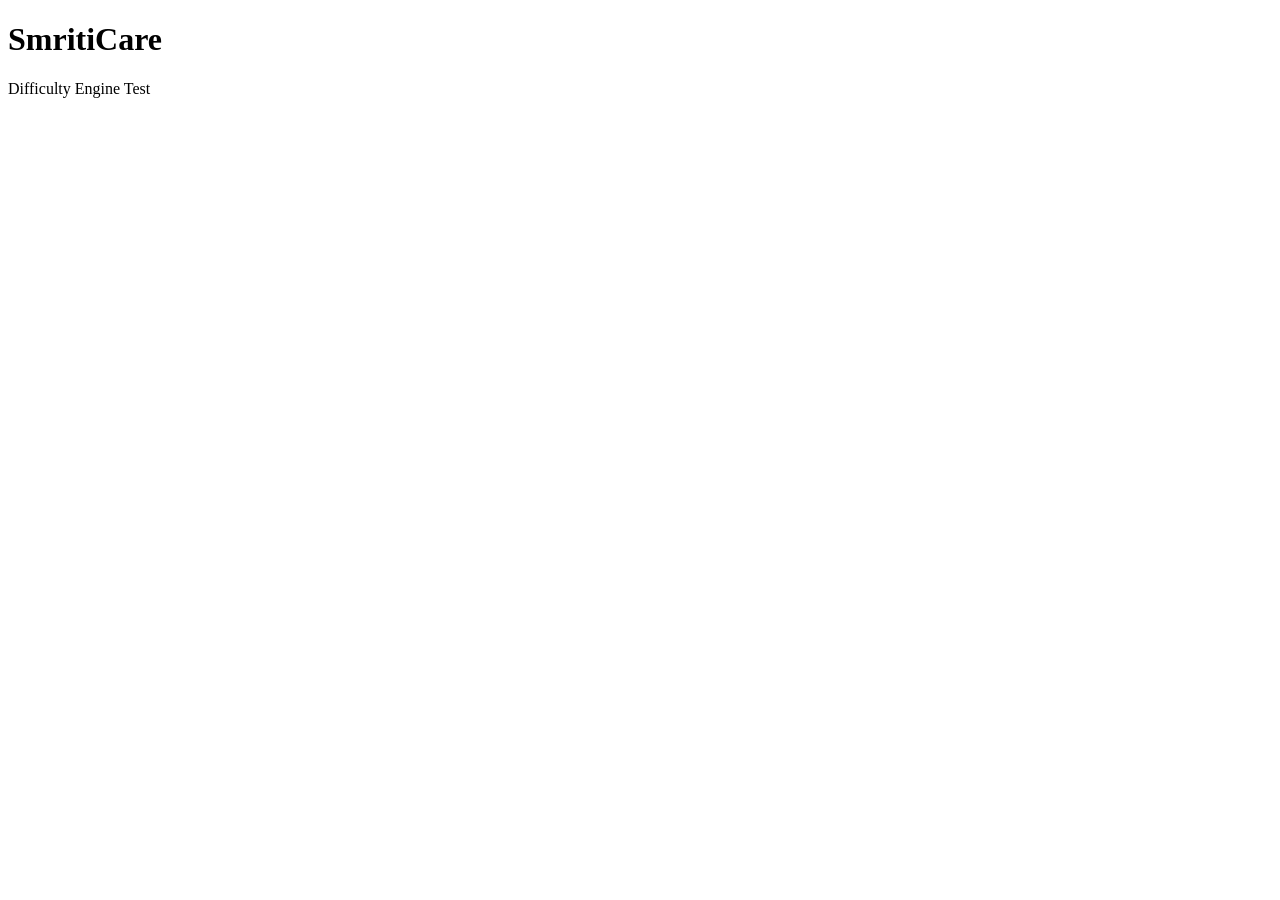
==== index.html @ 37b7cdfa "Add scoring and difficulty engine" ====
<!DOCTYPE html>
<html>
<head>
    <title>SmritiCare</title>
</head>

<body>

    <h1>SmritiCare</h1>
    <p>Difficulty Engine Test</p>

    <script src="difficultyEngine.js"></script>
    <script src="testEngine.js"></script>

</body>
</html>
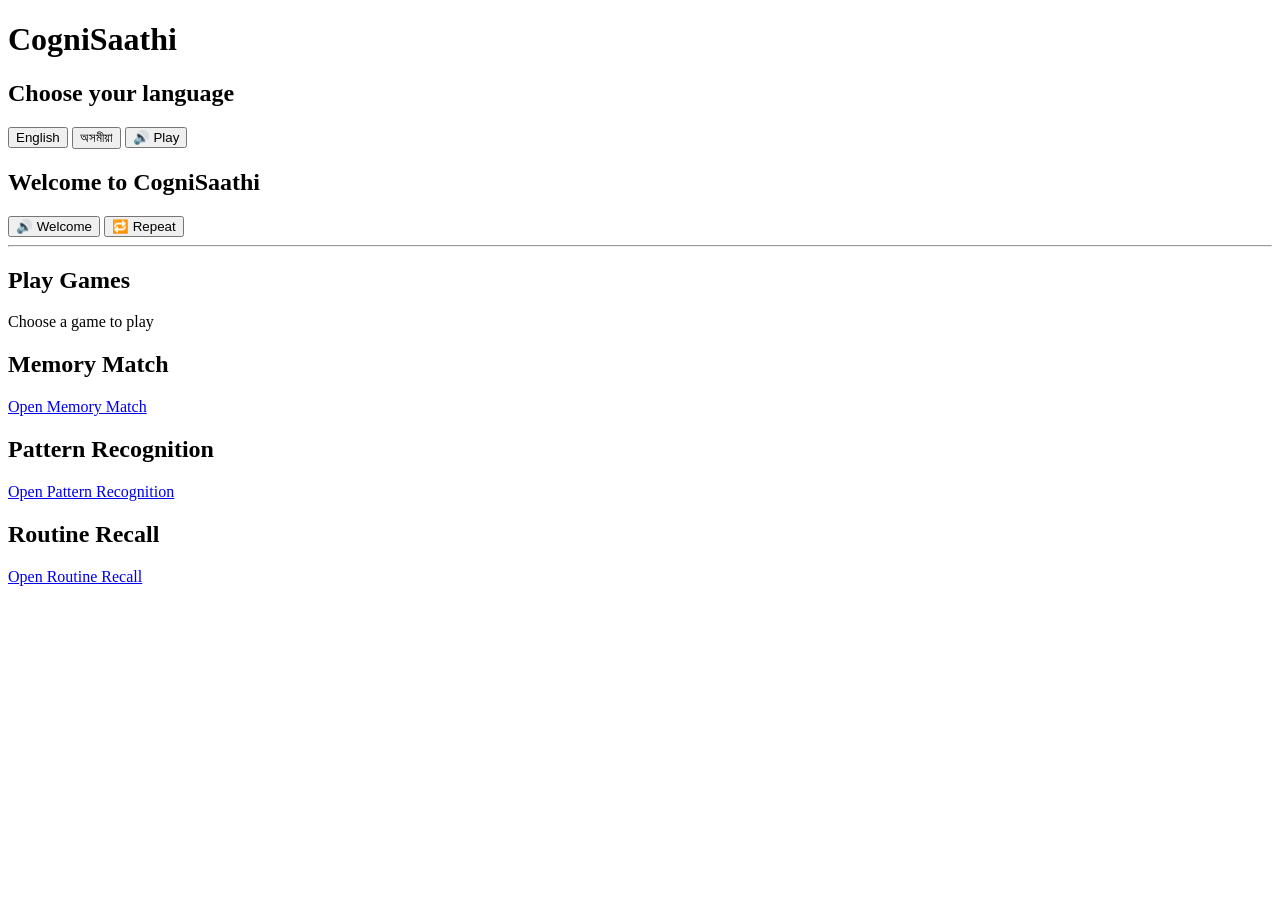
==== commit 8d83663b: "caregiver dashboard, games uploaded" ====
--- a/index.html
+++ b/index.html
@@ -1,16 +1,37 @@
 <!DOCTYPE html>
-<html>
+<html lang="en">
 <head>
-    <title>SmritiCare</title>
+    <meta charset="UTF-8" />
+    <meta name="viewport" content="width=device-width, initial-scale=1.0" />
+    <title>CogniSaathi</title>
 </head>
-
 <body>
 
-    <h1>SmritiCare</h1>
-    <p>Difficulty Engine Test</p>
+    <h1>CogniSaathi</h1>
 
-    <script src="difficultyEngine.js"></script>
-    <script src="testEngine.js"></script>
+    <h2 id="languageTitle">Choose your language</h2>
+    <button onclick="VoiceSystem.setLanguage('english')">English</button>
+    <button onclick="VoiceSystem.setLanguage('assamese')">অসমীয়া</button>
+    <button onclick="VoiceSystem.play('choose-language')">🔊 Play</button>
 
+    <h2 id="welcomeText">Welcome to CogniSaathi</h2>
+    <button onclick="VoiceSystem.play('welcome')">🔊 Welcome</button>
+    <button onclick="VoiceSystem.repeat()">🔁 Repeat</button>
+
+    <hr>
+
+    <h2 id="playGamesText">Play Games</h2>
+    <p id="chooseGameText">Choose a game to play</p>
+
+    <h2 id="memoryGameText">Memory Match</h2>
+    <a href="games/memory.html">Open Memory Match</a>
+
+    <h2 id="patternGameText">Pattern Recognition</h2>
+    <a href="games/pattern.html">Open Pattern Recognition</a>
+
+    <h2 id="routineGameText">Routine Recall</h2>
+    <a href="games/routine.html">Open Routine Recall</a>
+
+    <script src="voice.js"></script>
 </body>
-</html>+</html>
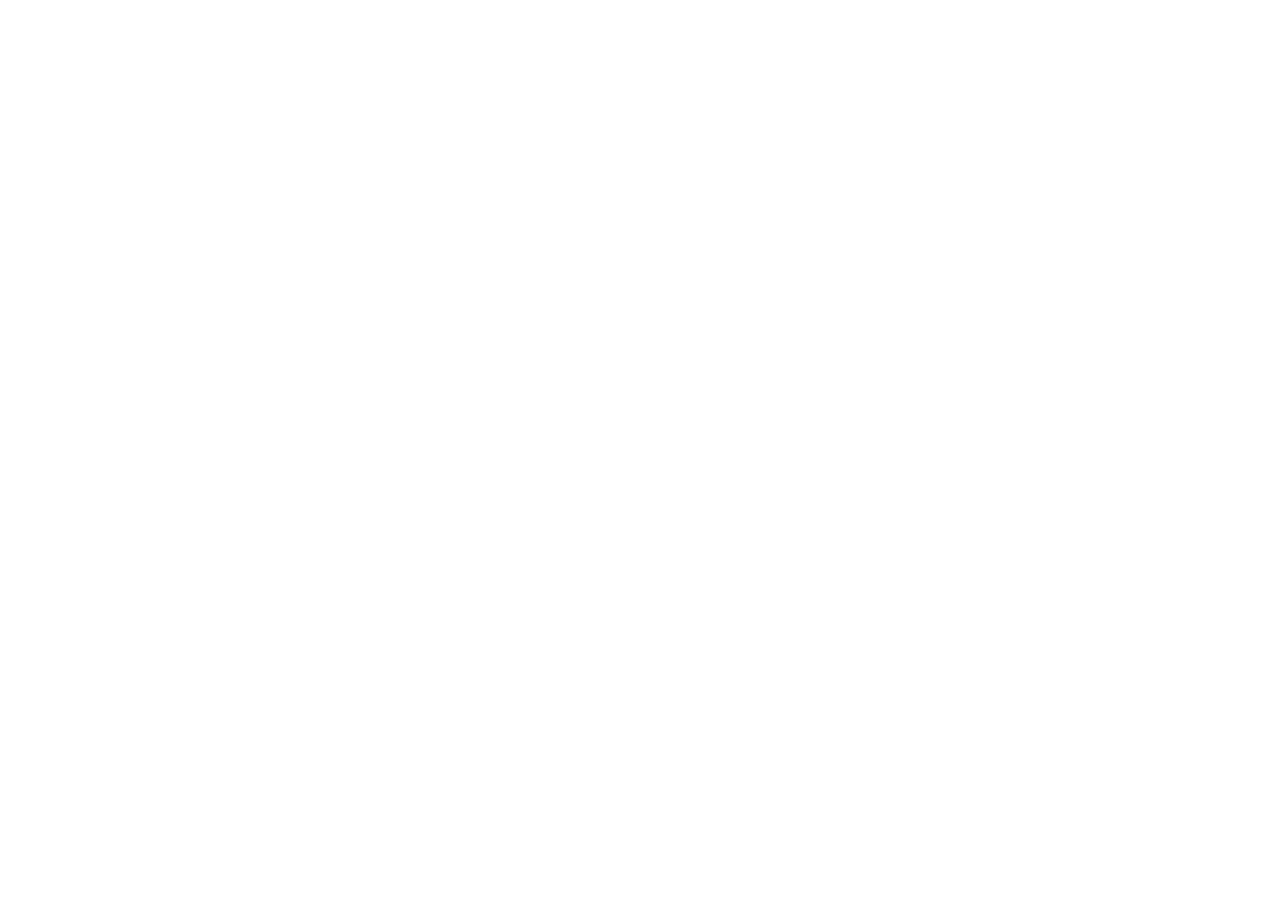
==== commit 6d2b9316: "Fix React dashboard deployment" ====
--- a/index.html
+++ b/index.html
@@ -1,37 +1,14 @@
-<!DOCTYPE html>
+<!doctype html>
 <html lang="en">
-<head>
+  <head>
     <meta charset="UTF-8" />
     <meta name="viewport" content="width=device-width, initial-scale=1.0" />
     <title>CogniSaathi</title>
-</head>
-<body>
+  </head>
 
-    <h1>CogniSaathi</h1>
+  <body>
+    <div id="root"></div>
 
-    <h2 id="languageTitle">Choose your language</h2>
-    <button onclick="VoiceSystem.setLanguage('english')">English</button>
-    <button onclick="VoiceSystem.setLanguage('assamese')">অসমীয়া</button>
-    <button onclick="VoiceSystem.play('choose-language')">🔊 Play</button>
-
-    <h2 id="welcomeText">Welcome to CogniSaathi</h2>
-    <button onclick="VoiceSystem.play('welcome')">🔊 Welcome</button>
-    <button onclick="VoiceSystem.repeat()">🔁 Repeat</button>
-
-    <hr>
-
-    <h2 id="playGamesText">Play Games</h2>
-    <p id="chooseGameText">Choose a game to play</p>
-
-    <h2 id="memoryGameText">Memory Match</h2>
-    <a href="games/memory.html">Open Memory Match</a>
-
-    <h2 id="patternGameText">Pattern Recognition</h2>
-    <a href="games/pattern.html">Open Pattern Recognition</a>
-
-    <h2 id="routineGameText">Routine Recall</h2>
-    <a href="games/routine.html">Open Routine Recall</a>
-
-    <script src="voice.js"></script>
-</body>
+    <script type="module" src="/src/main.tsx"></script>
+  </body>
 </html>
